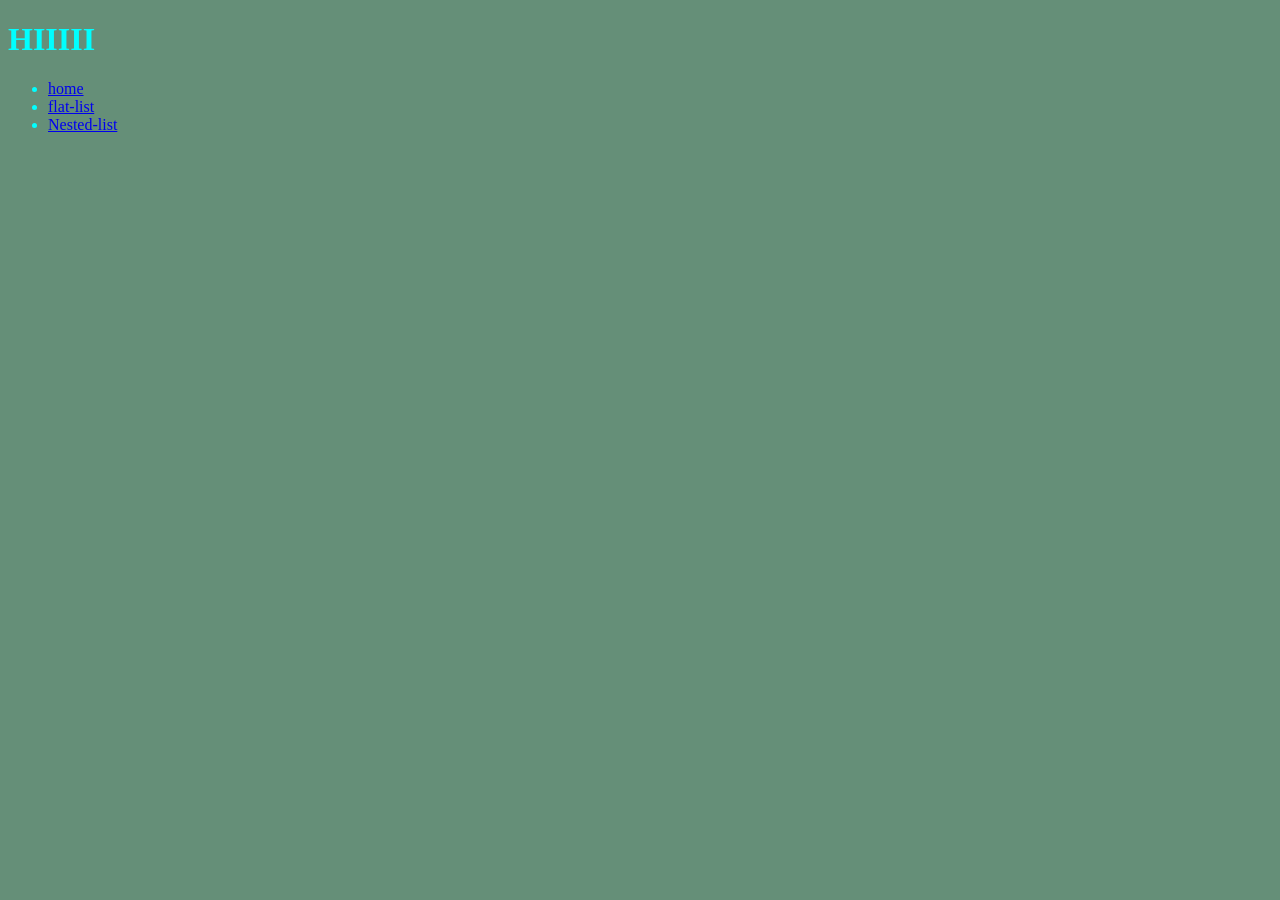
==== flat-list.html @ 124c3384 "lists" ====
<!DOCTYPE html>
<html lang="eng">
    <head>
        <meta charset="utf-8">
        <title>Lists</title>
        <link rel="stylesheet" href="styles.css">
    </head>
    <body>
        <h1>HIIIII</h1>
        <ul>
            <li>
                <a href="index.html">home</a>
            </li>
            <li>
               <a href="flat-list.html">flat-list</a>
            </li>
            <li>
                <a href="nested-list.html">Nested-list</a>
            </li>
        </ul>
    </body>

</html>
---- styles.css ----
html {
    background-color:#658f78;
    color:aqua;
}
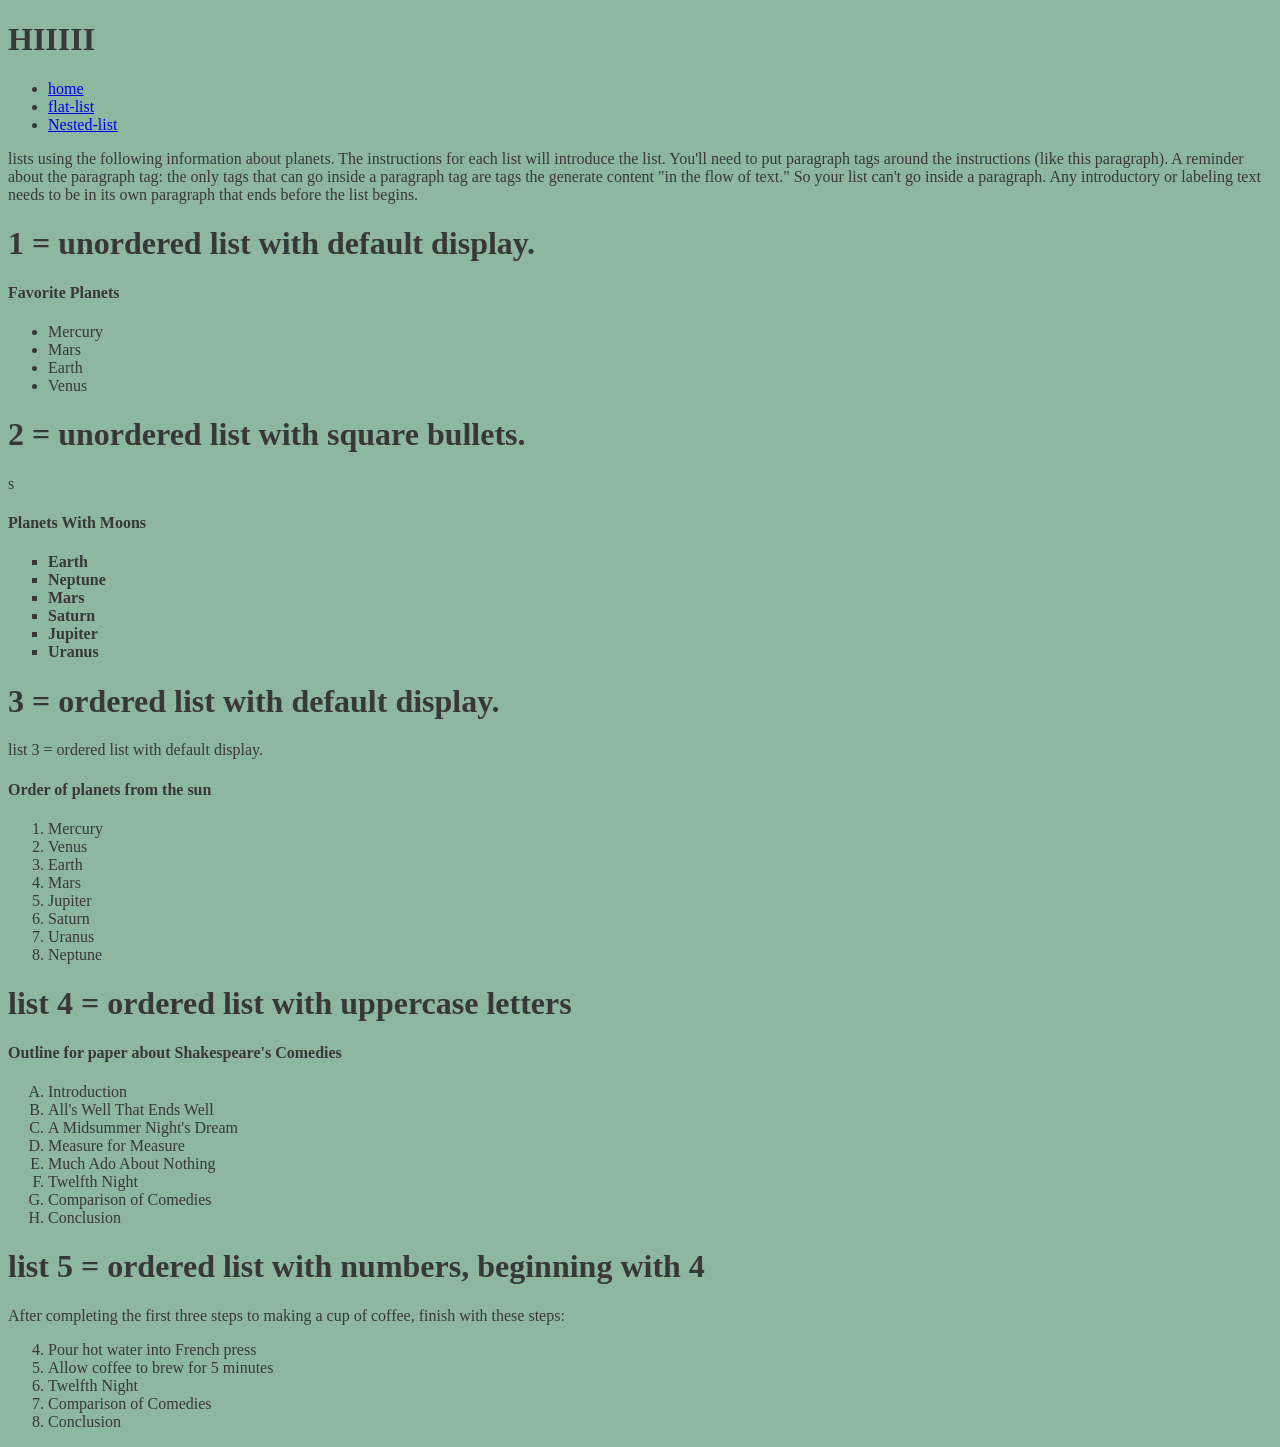
==== commit 7873d7ee: "flat-list" ====
--- a/flat-list.html
+++ b/flat-list.html
@@ -18,6 +18,75 @@
                 <a href="nested-list.html">Nested-list</a>
             </li>
         </ul>
+       <p> lists using the following information about planets. The instructions for each list will introduce the list. You'll need to put paragraph tags around the instructions (like this paragraph). A reminder about the paragraph tag: the only tags that can go inside a paragraph tag are tags the generate content "in the flow of text." So your list can't go inside a paragraph. Any introductory or labeling text needs to be in its own paragraph that ends before the list begins.</p>
+
+  <h1>   1 = unordered list with default display.</h1>
+
+<h4>Favorite Planets</h4>
+
+<ul> 
+    <li>Mercury</li>
+    <li>Mars</li>
+    <li>Earth</li>
+    <li>Venus</li>
+</ul> 
+
+<h1>   2 = unordered list with square bullets.</h1>s
+
+<h4>Planets With Moons</h4>
+
+<ul class="square-list">
+    <li><strong>Earth</strong></li>
+    <li><strong>Neptune</strong></li>
+    <li><strong>Mars</strong></li>
+    <li><strong>Saturn</strong></li>
+    <li><strong>Jupiter</strong></li>
+    <li><strong>Uranus</strong></li>
+</ul>
+
+<h1>   3 = ordered list with default display.</h1>
+list 3 = ordered list with default display.
+
+<h4>Order of planets from the sun</h4>
+
+<ol>
+    <li>Mercury</li>
+    <li>Venus</li>
+    <li>Earth</li>
+    <li>Mars</li>
+    <li>Jupiter</li>
+    <li>Saturn</li>
+    <li>Uranus</li>
+    <li>Neptune</li>
+</ol>
+
+<h1>list 4 = ordered list with uppercase letters</h1>
+
+<h4>Outline for paper about Shakespeare's Comedies</h4>
+<ol class="upper-alpha">
+    <li>Introduction</li>
+    <li>All's Well That Ends Well</li>
+    <li>A Midsummer Night's Dream</li>
+    <li>Measure for Measure</li>
+    <li>Much Ado About Nothing</li>
+    <li>Twelfth Night</li>
+    <li>Comparison of Comedies</li>
+    <li>Conclusion</li>
+</ol>
+
+<h1>list 5 = ordered list with numbers, beginning with 4</h1>
+
+<p>After completing the first three steps to making a cup of coffee, finish with these steps:</p>
+
+<ol start="4">
+    <li>Pour hot water into French press</li>
+    <li>Allow coffee to brew for 5 minutes</li>
+    <li>Twelfth Night</li>
+    <li>Comparison of Comedies</li>
+    <li>Conclusion</li>
+</ol>
+
+
     </body>
 
 </html> 
--- a/styles.css
+++ b/styles.css
@@ -1,4 +1,12 @@
 html {
-    background-color:#658f78;
-    color:aqua;
+    background-color:#8eb7a0;
+    color:rgb(56, 56, 56);
+}
+
+.square-list{
+    list-style-type: square;
+}
+
+.upper-alpha{
+    list-style-type: upper-alpha;
 }
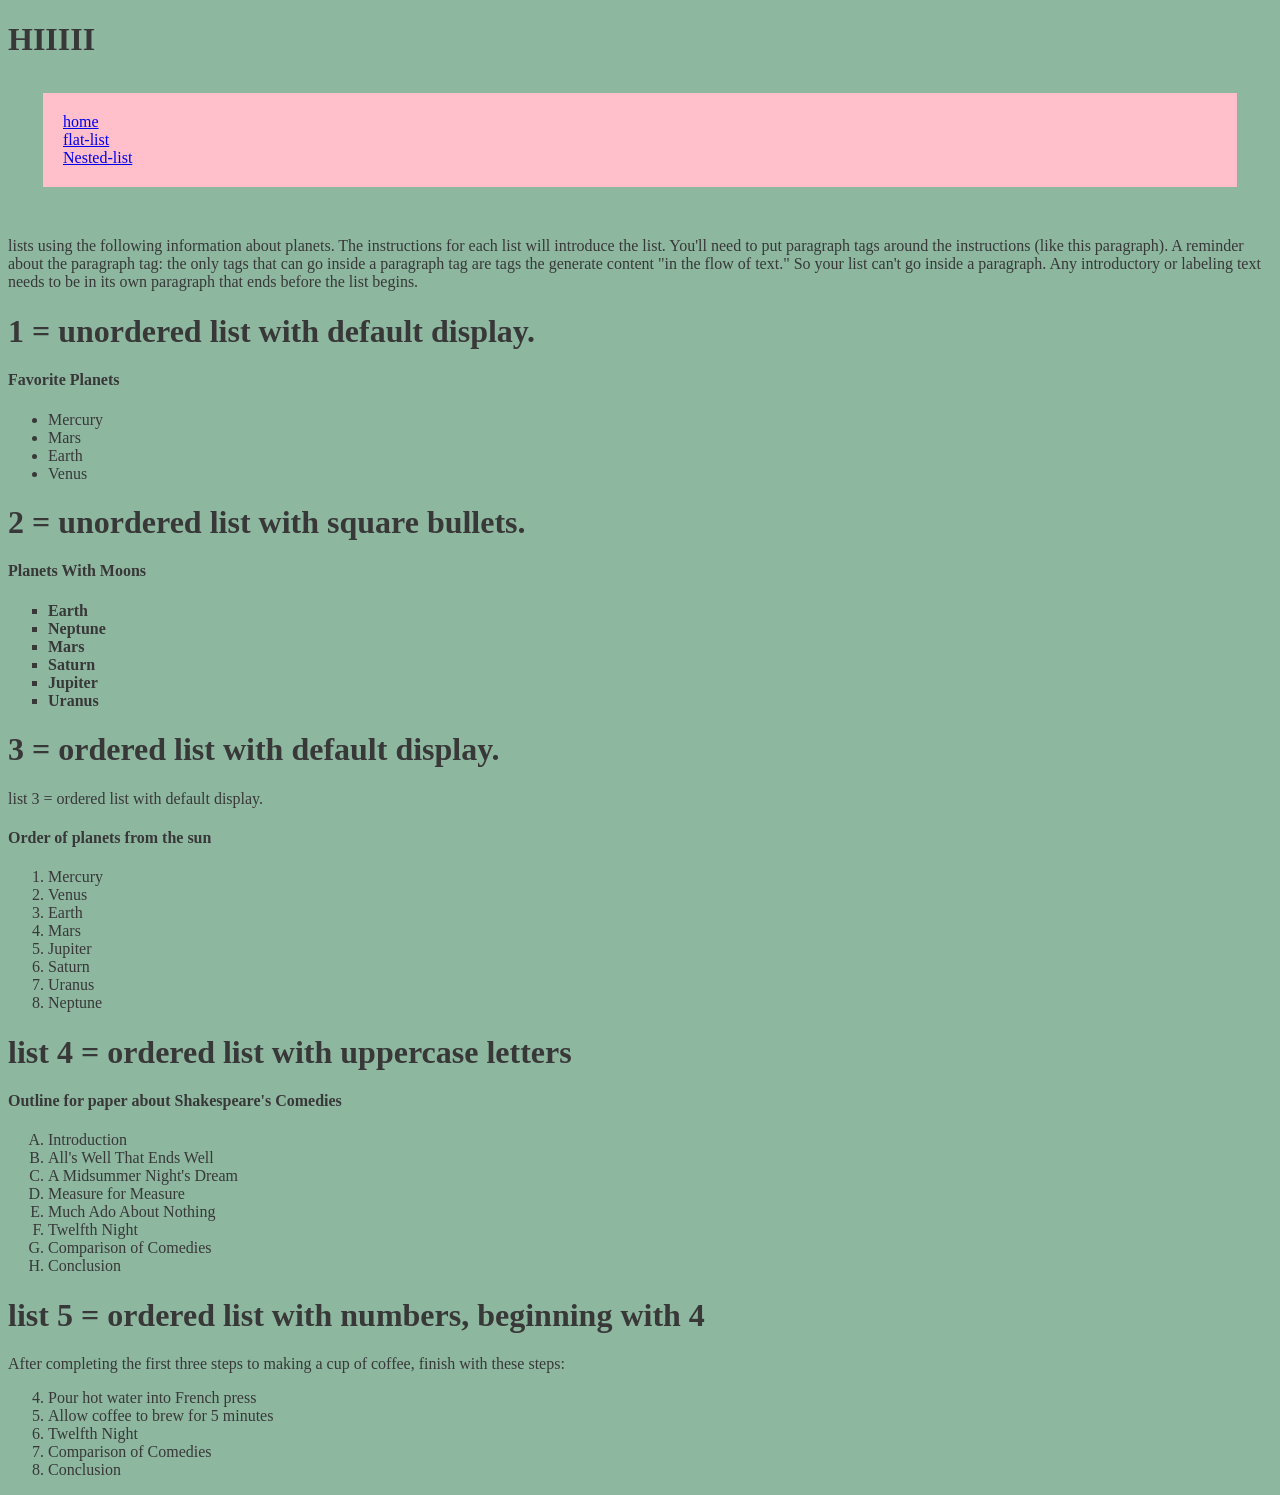
==== commit 7edfd636: "Nest" ====
--- a/flat-list.html
+++ b/flat-list.html
@@ -7,7 +7,7 @@
     </head>
     <body>
         <h1>HIIIII</h1>
-        <ul>
+        <ul class="nav">
             <li>
                 <a href="index.html">home</a>
             </li>
@@ -31,7 +31,7 @@
     <li>Venus</li>
 </ul> 
 
-<h1>   2 = unordered list with square bullets.</h1>s
+<h1>   2 = unordered list with square bullets.</h1>
 
 <h4>Planets With Moons</h4>
 
--- a/styles.css
+++ b/styles.css
@@ -9,4 +9,11 @@
 
 .upper-alpha{
     list-style-type: upper-alpha;
+}
+.nav{
+    list-style-type: none;
+    background-color: pink;
+    padding: 20px;
+    margin: 35px;
+    margin-bottom: 50px; 
 }
